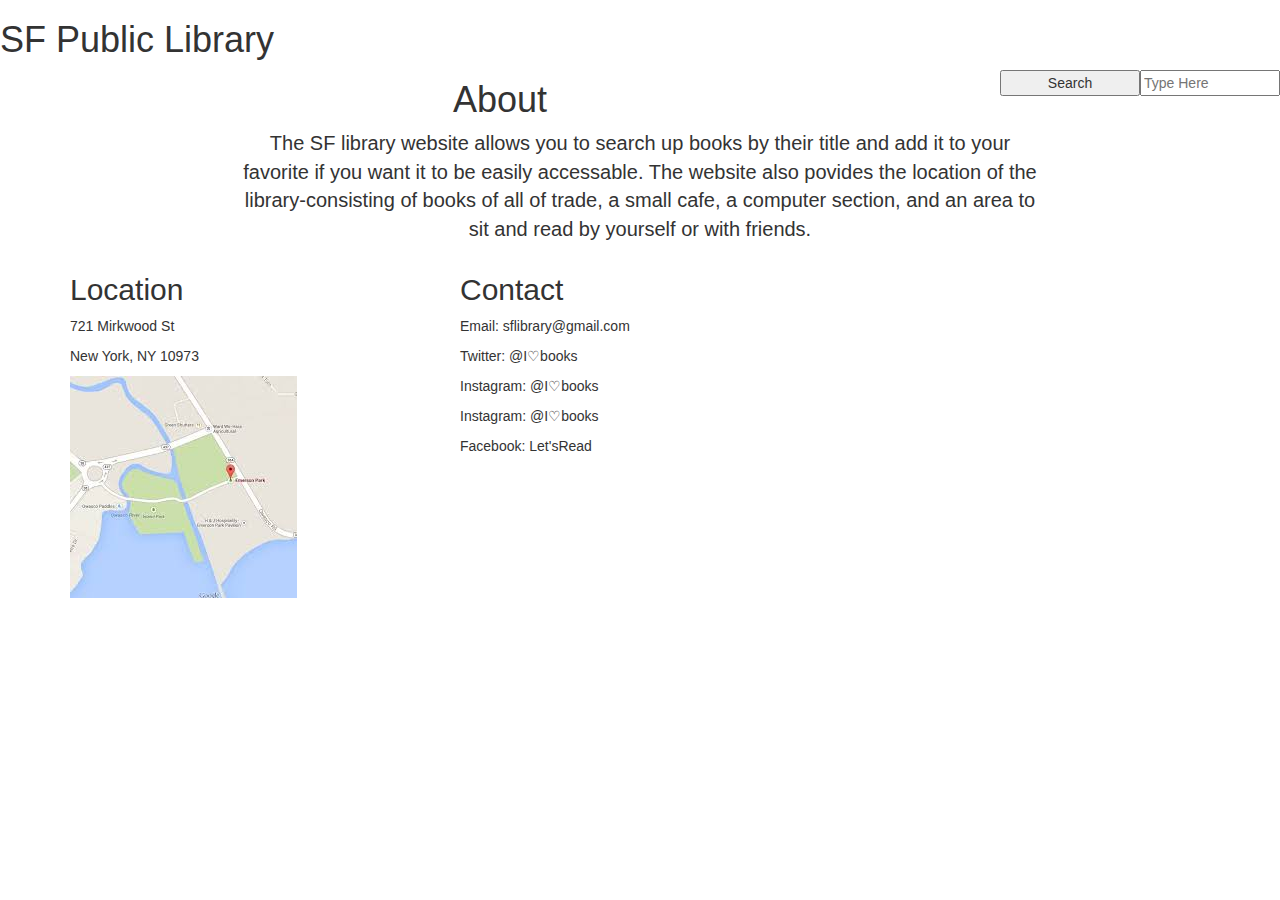
==== index.html @ a376842b "Added Bootstrap columns, and ajax with the api" ====
<!DOCTYPE html>
<html>

<head>
  <title>SF Public Library</title>
  <meta charset="utf-8">
  <meta http-equiv="X-UA-Compatible" content="IE=edge">
  <meta name="viewport" content="width=device-width, initial-scale=1">
  <!-- Bootstrap CSS -->
  <link rel="stylesheet" href="https://maxcdn.bootstrapcdn.com/bootstrap/3.3.7/css/bootstrap.min.css" integrity="sha384-BVYiiSIFeK1dGmJRAkycuHAHRg32OmUcww7on3RYdg4Va+PmSTsz/K68vbdEjh4u" crossorigin="anonymous">
  <!-- Your CSS Linked Below-->
  <link rel="stylesheet" href="css/style.css">
  <!-- jQuery Linked Below-->
  <script src="https://ajax.googleapis.com/ajax/libs/jquery/3.3.1/jquery.min.js"></script>
  <!-- Bootstrap Javascript -->
  <script src="https://maxcdn.bootstrapcdn.com/bootstrap/3.3.7/js/bootstrap.min.js" integrity="sha384-Tc5IQib027qvyjSMfHjOMaLkfuWVxZxUPnCJA7l2mCWNIpG9mGCD8wGNIcPD7Txa" crossorigin="anonymous"></script>
  <!-- Your Javascript Linked Below-->
  <script src="js/script.js" defer></script>
</head>

<body>

  <h1> SF Public Library </h1>
  <input placeholder="Type Here" class="black"><button id="red" class="black"> Search </button>
  <h1 class="about"> About </h2>
  <p class="about" id="blue">The SF library website allows you to search up books by their title and add it to your favorite if you want it to be easily accessable. The website also povides the location of the library-consisting of books of all of trade, a small cafe, a computer
    section, and an area to sit and read by yourself or with friends.</p>

  <!--<div><img src="image/books.jpg"></div>-->
  <div id="dxfgd"></div>

  <div class="container">
    <div class="row">
      <div class="col-sm-4">
        <h2>Location</h2>
        <p>721 Mirkwood St</p>
        <p>New York, NY 10973</p>
        <div><img src="image/map.jpeg"></div>
      </div>
      <div class="col-sm-4">
        <h2> Contact </h2>
        <p>Email: sflibrary@gmail.com</p>
        <p>Twitter: @I♡books</p>
        <p>Instagram: @I♡books</p>
        <p>Instagram: @I♡books</p>
        <p>Facebook: Let'sRead</p>
      </div>
    </div>
  </div>
</body>

</html>
---- css/style.css ----
.about {
    margin-left: auto;
    margin-right: auto;
    width: 40em;
    text-align: center;
}
#blue{
    font-size:20px;
}

.black{
    float: right;
     margin-left: auto;
    margin-right: auto;
    width: 10em;
}
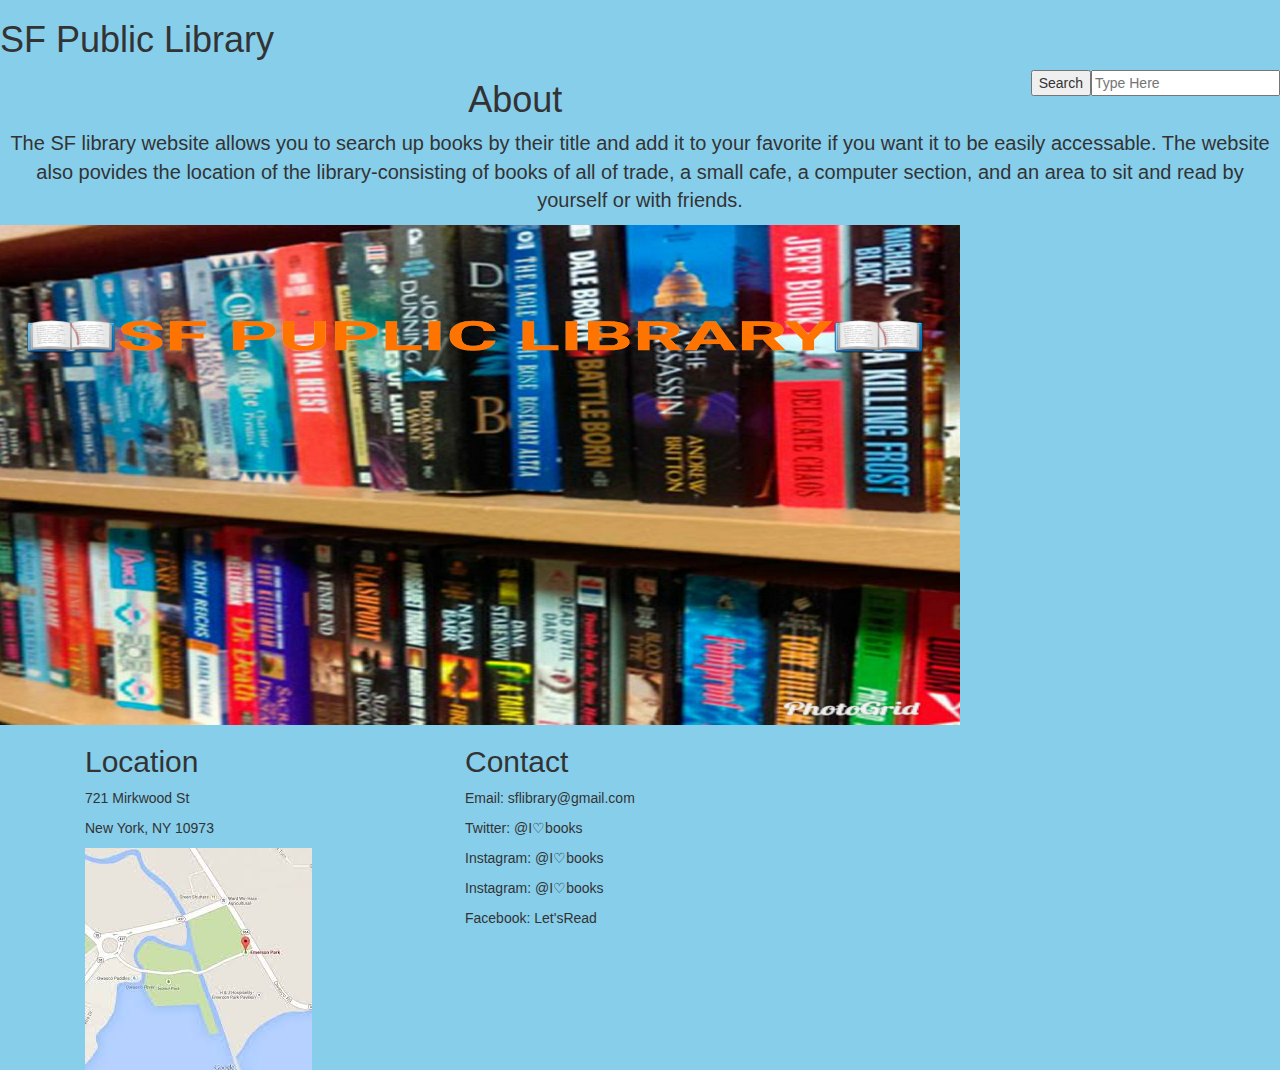
==== commit ea9bbea7: "Fixed size of image in index.html -- Created successful ajax request + hooked up to button" ====
--- a/index.html
+++ b/index.html
@@ -21,32 +21,32 @@
 <body>
 
   <h1> SF Public Library </h1>
-  <input placeholder="Type Here" class="black"><button id="red" class="black"> Search </button>
+
+  <input id="userInput" placeholder="Type Here" class="black"><button id="searchButton" class="black"> Search </button>
+
   <h1 class="about"> About </h2>
-  <p class="about" id="blue">The SF library website allows you to search up books by their title and add it to your favorite if you want it to be easily accessable. The website also povides the location of the library-consisting of books of all of trade, a small cafe, a computer
-    section, and an area to sit and read by yourself or with friends.</p>
+    <p class="about" id="blue">The SF library website allows you to search up books by their title and add it to your favorite if you want it to be easily accessable. The website also povides the location of the library-consisting of books of all of trade, a small cafe, a computer
+      section, and an area to sit and read by yourself or with friends.</p>
 
-  <!--<div><img src="image/books.jpg"></div>-->
-  <div id="dxfgd"></div>
-
-  <div class="container">
-    <div class="row">
-      <div class="col-sm-4">
-        <h2>Location</h2>
-        <p>721 Mirkwood St</p>
-        <p>New York, NY 10973</p>
-        <div><img src="image/map.jpeg"></div>
-      </div>
-      <div class="col-sm-4">
-        <h2> Contact </h2>
-        <p>Email: sflibrary@gmail.com</p>
-        <p>Twitter: @I♡books</p>
-        <p>Instagram: @I♡books</p>
-        <p>Instagram: @I♡books</p>
-        <p>Facebook: Let'sRead</p>
+<div><img class="books" src="image/books.jpg"></div>
+    <div class="container">
+      <div class="row2">
+        <div class="col-sm-4">
+          <h2>Location</h2>
+          <p>721 Mirkwood St</p>
+          <p>New York, NY 10973</p>
+          <div><img src="image/map.jpeg"></div>
+        </div>
+        <div class="col-sm-4">
+          <h2> Contact </h2>
+          <p>Email: sflibrary@gmail.com</p>
+          <p>Twitter: @I♡books</p>
+          <p>Instagram: @I♡books</p>
+          <p>Instagram: @I♡books</p>
+          <p>Facebook: Let'sRead</p>
+        </div>
       </div>
     </div>
-  </div>
 </body>
 
 </html>
--- a/css/style.css
+++ b/css/style.css
@@ -1,16 +1,24 @@
 .about {
     margin-left: auto;
     margin-right: auto;
-    width: 40em;
+    width: 100%;
     text-align: center;
 }
-#blue{
-    font-size:20px;
+
+#blue {
+    font-size: 20px;
 }
 
-.black{
+.black {
     float: right;
-     margin-left: auto;
-    margin-right: auto;
-    width: 10em;
+}
+
+body{
+    background-color:skyblue;
+}
+
+.books{
+    width: 75%;
+    height: 500px;
+    margin: auto;
 }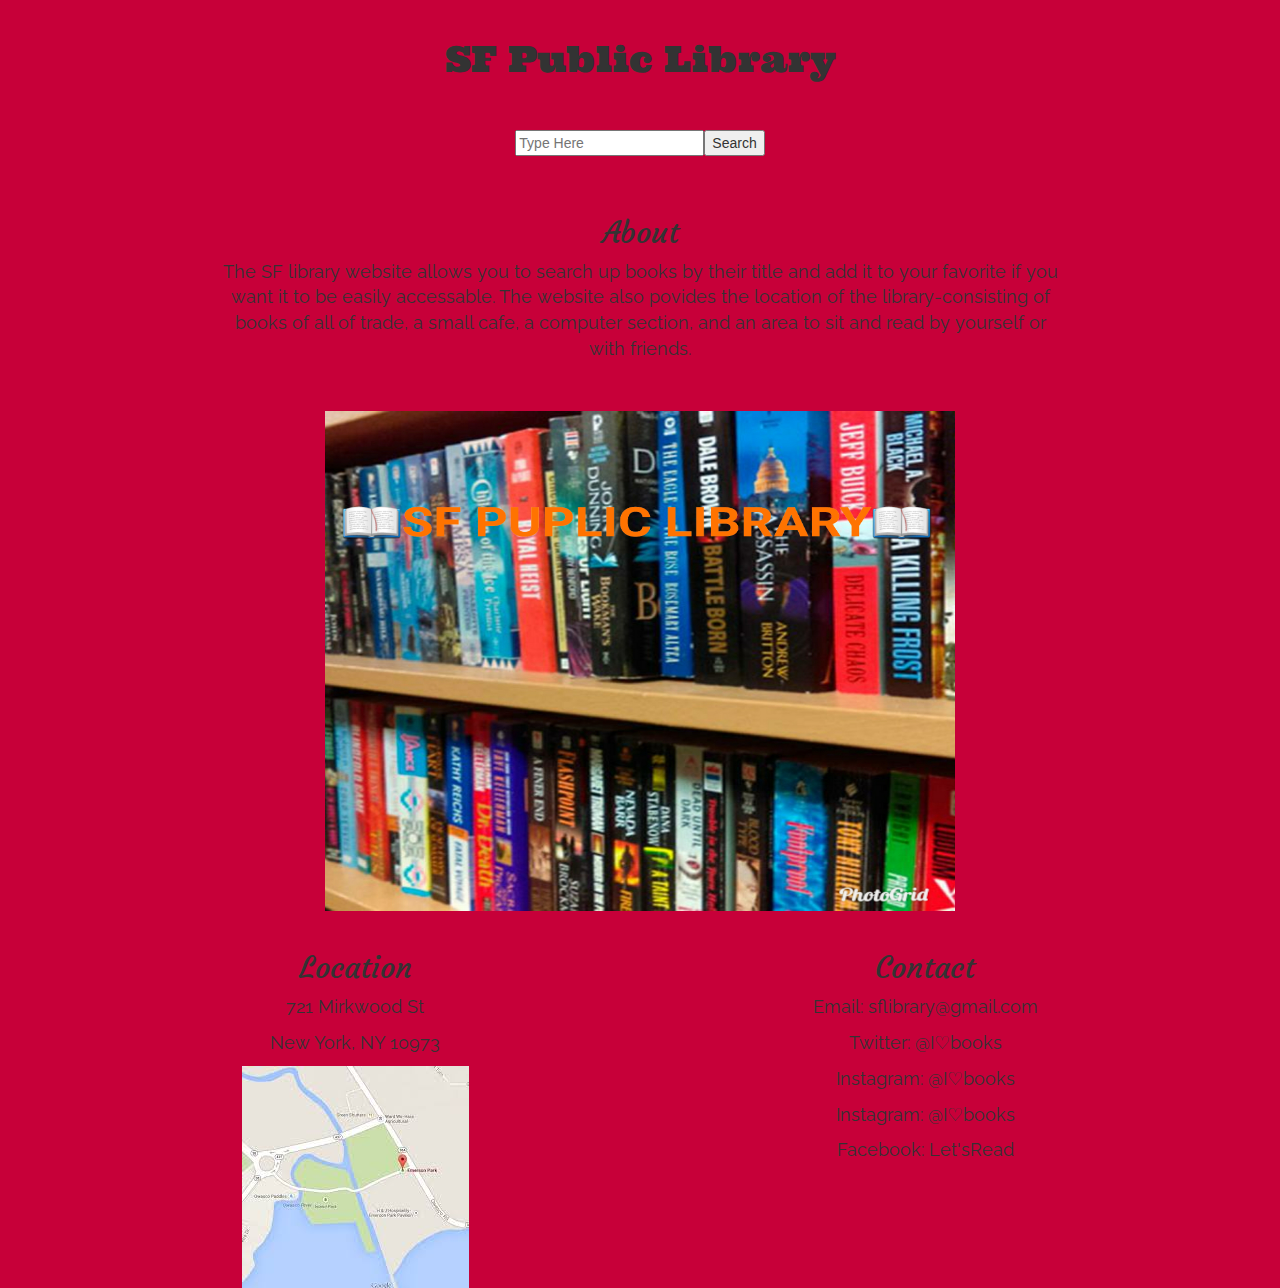
==== commit bbb6eaad: "Cleaned up the html aligning" ====
--- a/index.html
+++ b/index.html
@@ -19,34 +19,41 @@
 </head>
 
 <body>
+<div class="container">
+  <div class="col-lg-12">
+    <h1> SF Public Library </h1>
+  </div>
 
-  <h1> SF Public Library </h1>
-
-  <input id="userInput" placeholder="Type Here" class="black"><button id="searchButton" class="black"> Search </button>
-
-  <h1 class="about"> About </h2>
-    <p class="about" id="blue">The SF library website allows you to search up books by their title and add it to your favorite if you want it to be easily accessable. The website also povides the location of the library-consisting of books of all of trade, a small cafe, a computer
-      section, and an area to sit and read by yourself or with friends.</p>
-
-<div><img class="books" src="image/books.jpg"></div>
-    <div class="container">
-      <div class="row2">
-        <div class="col-sm-4">
-          <h2>Location</h2>
-          <p>721 Mirkwood St</p>
-          <p>New York, NY 10973</p>
-          <div><img src="image/map.jpeg"></div>
-        </div>
-        <div class="col-sm-4">
-          <h2> Contact </h2>
-          <p>Email: sflibrary@gmail.com</p>
-          <p>Twitter: @I♡books</p>
-          <p>Instagram: @I♡books</p>
-          <p>Instagram: @I♡books</p>
-          <p>Facebook: Let'sRead</p>
-        </div>
-      </div>
+  <div class="col-lg-12">
+    <input id="userInput" placeholder="Type Here"><button id="searchButton"> Search </button>
+  </div>
+  
+  <div class="col-lg-12">
+    <h2> About </h2>
+    <p>The SF library website allows you to search up books by their title and add it to your favorite if you want it to be easily accessable. The website also povides the location of the library-consisting of books of all of trade, a small cafe, a computer section, and an area to sit and read by yourself or with friends.</p>
+  </div>
+  
+  <div class="col-lg-12">
+    <div><img class="books" src="image/books.jpg"></div>
+  </div>
+  
+  <div class="row2">
+    <div class="col-md-6">
+      <h2> Location </h2>
+      <p>721 Mirkwood St</p>
+      <p>New York, NY 10973</p>
+      <div><img src="image/map.jpeg"></div>
     </div>
+    
+    <div class="col-md-6">
+      <h2> Contact </h2>
+      <p>Email: sflibrary@gmail.com</p>
+      <p>Twitter: @I♡books</p>
+      <p>Instagram: @I♡books</p>
+      <p>Instagram: @I♡books</p>
+      <p>Facebook: Let'sRead</p>
+    </div>
+  </div>
+</div>
 </body>
-
 </html>
--- a/css/style.css
+++ b/css/style.css
@@ -1,24 +1,40 @@
-.about {
+@import url('https://fonts.googleapis.com/css?family=Courgette|Ultra|Raleway');
+
+
+h1{
+    font-family: 'Ultra', serif;
+}
+
+h2{
+    font-family: 'Courgette', cursive;
+}
+
+p{
+    font-size: 18px;
+    font-family: 'Raleway', sans-serif;
+}
+
+.col-sm-4{
     margin-left: auto;
     margin-right: auto;
-    width: 100%;
-    text-align: center;
 }
 
-#blue {
-    font-size: 20px;
-}
-
-.black {
-    float: right;
+.col-lg-12{
+    padding: 20px 150px 20px 150px;
 }
 
 body{
-    background-color:skyblue;
+    background-color: #C70039;
+    text-align: center;
+    margin-left: auto;
+    margin-right: auto;
 }
 
 .books{
     width: 75%;
     height: 500px;
-    margin: auto;
-}+}
+
+/*.container{*/
+/*    background-color: ;*/
+/*}*/